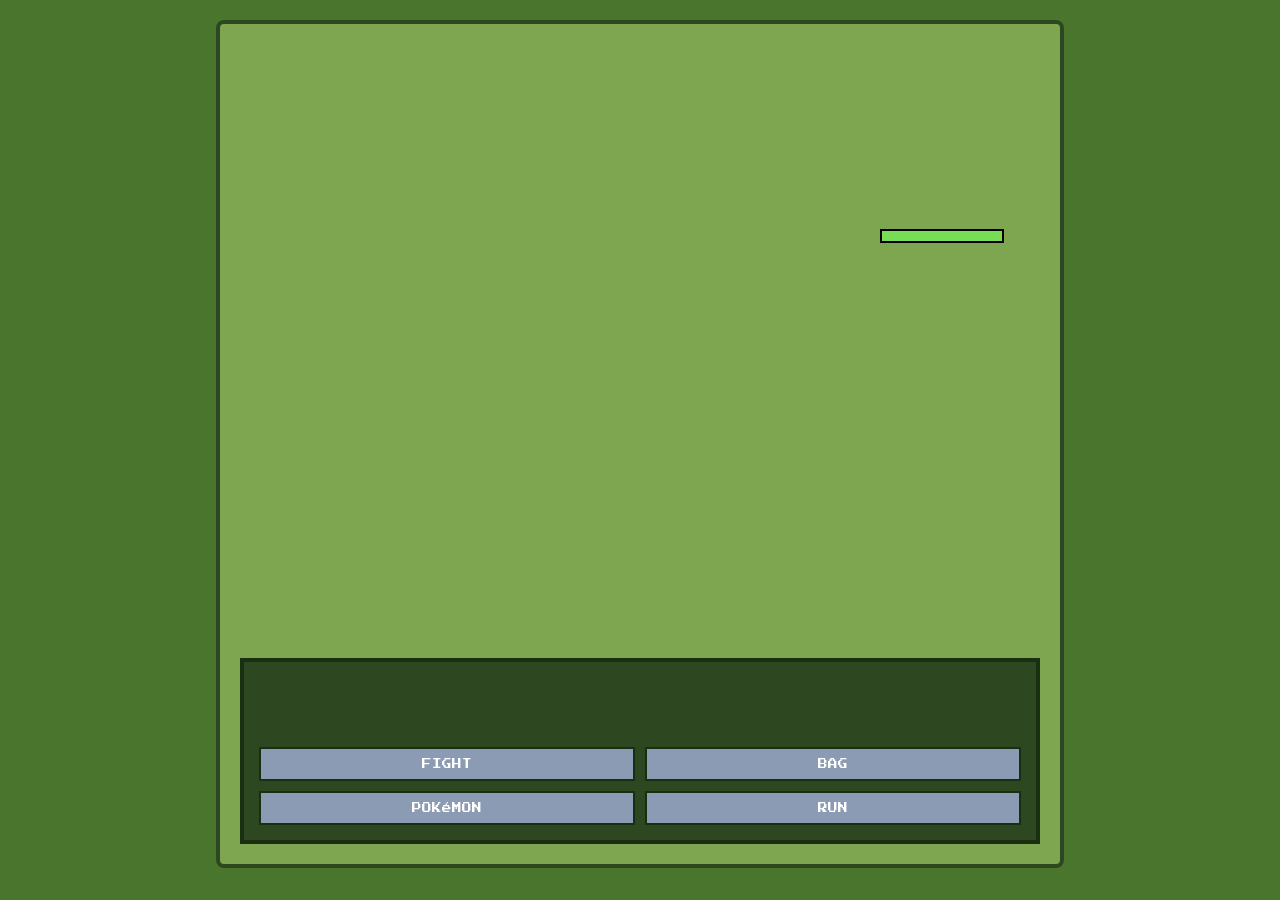
==== pokemonBattle.html @ 34c9aeeb "Game and Pokedex created Fixes still to be made - Randomizing enemy character - Getting sound into t" ====
<!DOCTYPE html>
<html lang="en">
<head>
    <meta charset="UTF-8">
    <title>Pokémon Battle</title>
    <link href="https://fonts.googleapis.com/css2?family=Press+Start+2P&display=swap" rel="stylesheet">
    <link rel="stylesheet" href="pokemonBattle.css">
</head>
<body>
    <div class="battle-container">
        <div class="enemy-pokemon">
            <div class="pokemon-sprite" id="enemy-sprite"></div>
            <div class="hp-bar" id="enemy-hp">
                <div class="hp-current"></div>
            </div>
        </div>
        
        <div class="player-pokemon">
            <div class="pokemon-sprite" id="player-sprite"></div>
            <div class="hp-bar" id="player-hp">
                <div class="hp-current"></div>
            </div>
        </div>

        <div class="battle-menu">
            <div class="message-box" id="message"></div>
            <div class="action-buttons" id="action-buttons">
                <button onclick="handleAttack()">FIGHT</button>
                <button onclick="showBag()">BAG</button>
                <button onclick="showPokemon()">POKéMON</button>
                <button onclick="handleRun()">RUN</button>
            </div>
            <div class="move-buttons" id="move-buttons" style="display: none;"></div>
        </div>
    </div>

    <script src="pokemonBattle.js"></script>
</body>
</html>
---- pokemonBattle.css ----
body {
    background-color: #4a752d;
    margin: 0;
    padding: 20px;
    font-family: 'Press Start 2P', cursive;
    image-rendering: pixelated;
}

.battle-container {
    max-width: 800px;
    height: 800px;
    margin: 0 auto;
    position: relative;
    background-color: #7ea650;
    border: 4px solid #2d4721;
    border-radius: 8px;
    padding: 20px;
}

.enemy-pokemon {
    position: absolute;
    right: 30px;
    top: 50px;
}

.player-pokemon {
    position: absolute;
    left: 20px;
    bottom: 20px;
}

#enemy-sprite {
    width: 150px;
    height: 150px;
    background-size: contain;
    background-repeat: no-repeat;
}

#player-sprite {
    width: 450px;
    height: 450px;
    background-size: contain;
    background-repeat: no-repeat;
}
.pokemon-sprite {
    width: 250px;
    height: 250px;
    background-size: contain;
    background-repeat: no-repeat;
}

.hp-bar {
    width: 120px;
    height: 10px;
    background-color: #442222;
    border: 2px solid #000;
    margin-top: 5px;
}

.hp-current {
    height: 100%;
    background-color: #77dd55;
    transition: width 0.3s ease;
}

.battle-menu {
    position: absolute;
    bottom: 20px;
    right: 20px;
    left: 20px;
    background-color: #2d4721;
    border: 4px solid #1a2f11;
    padding: 15px;
}

.message-box {
    color: white;
    font-size: 0.8em;
    min-height: 60px;
    margin-bottom: 10px;
    line-height: 1.5;
}

.action-buttons {
    display: grid;
    grid-template-columns: repeat(2, 1fr);
    gap: 10px;
}

button {
    background-color: #8b9bb4;
    border: 2px solid #1a2f11;
    color: white;
    padding: 10px;
    font-family: 'Press Start 2P', cursive;
    font-size: 0.6em;
    cursor: pointer;
    transition: background-color 0.2s;
}

button:hover {
    background-color: #a2b4cd;
}

.move-buttons {
    display: grid;
    grid-template-columns: repeat(2, 1fr);
    gap: 10px;
}
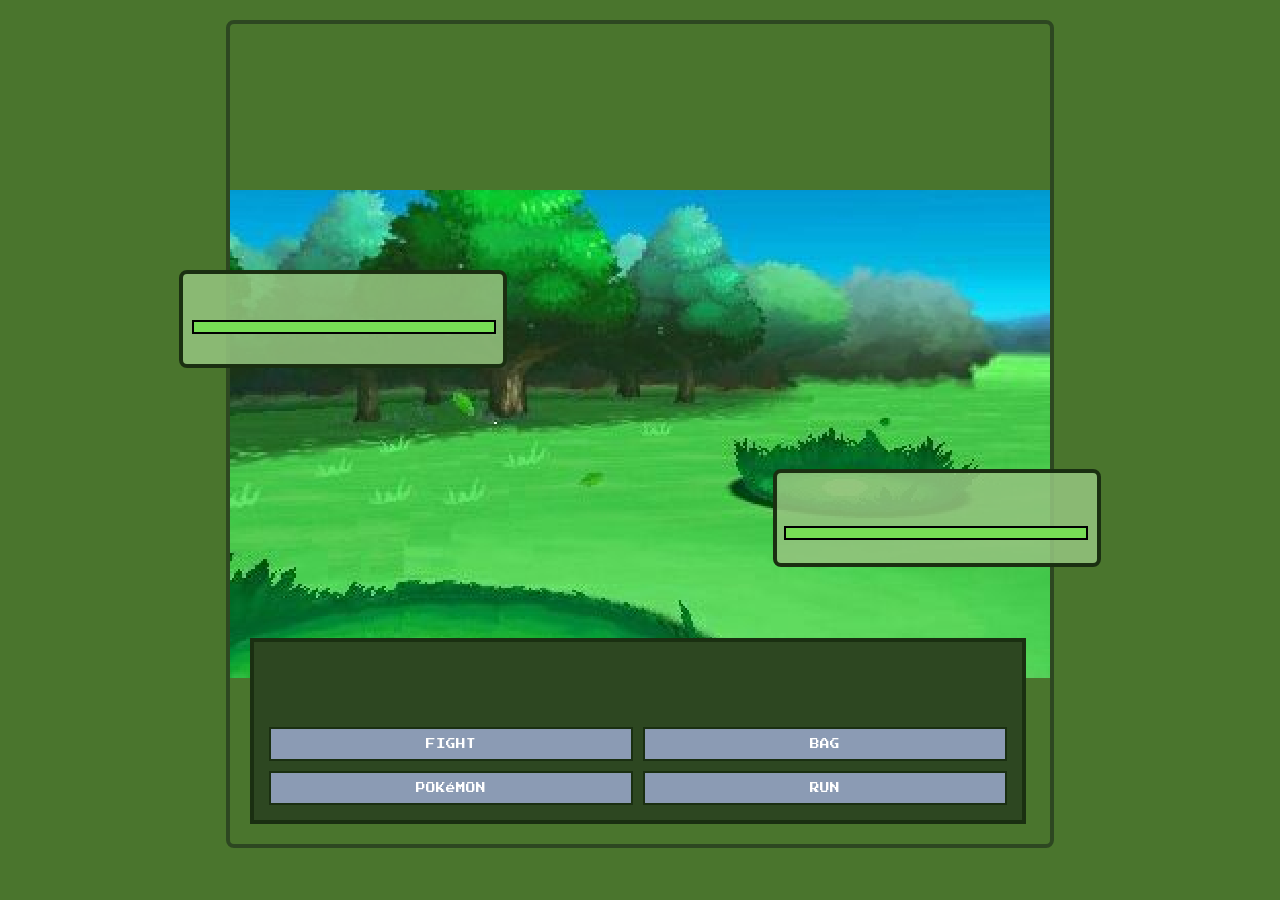
==== commit f8f3c7f5: "Add updates and improvements to PokemonGame - Implemented changes to enhance functionality and perfo" ====
--- a/pokemonBattle.html
+++ b/pokemonBattle.html
@@ -4,21 +4,34 @@
     <meta charset="UTF-8">
     <title>Pokémon Battle</title>
     <link href="https://fonts.googleapis.com/css2?family=Press+Start+2P&display=swap" rel="stylesheet">
-    <link rel="stylesheet" href="pokemonBattle.css">
+    <link rel="stylesheet" href="styles/pokemonBattle.css">
 </head>
 <body>
     <div class="battle-container">
         <div class="enemy-pokemon">
             <div class="pokemon-sprite" id="enemy-sprite"></div>
-            <div class="hp-bar" id="enemy-hp">
-                <div class="hp-current"></div>
+            <div class="info-bar" id="enemy-info-bar">
+                <div id="enemy-pokemonNameLVL">
+                    <div id="enemy-name" class="name-display"></div>
+                    <div id="enemy-level" class="level-display"></div>
+                </div>
+                <div class="hp-bar" id="enemy-hp">
+                    <div class="hp-current"></div>
+                </div>
             </div>
+            
         </div>
         
         <div class="player-pokemon">
             <div class="pokemon-sprite" id="player-sprite"></div>
-            <div class="hp-bar" id="player-hp">
-                <div class="hp-current"></div>
+            <div class="info-bar" id="player-info-bar">
+                <div id="player-pokemonNameLVL">
+                    <div id="player-name" class="name-display"></div>
+                    <div id="player-level" class="level-display"></div>
+                </div>
+                <div class="hp-bar" id="player-hp">
+                    <div class="hp-current"></div>
+                </div>
             </div>
         </div>
 
--- a/styles/pokemonBattle.css
+++ b/styles/pokemonBattle.css
@@ -0,0 +1,216 @@
+body {
+    background-color: #4a752d;
+    margin: 0;
+    padding: 20px;
+    font-family: 'Press Start 2P', cursive;
+    image-rendering: pixelated;
+}
+
+.battle-container {
+    max-width: 800px;
+    height: 800px;
+    margin: 0 auto;
+    position: relative;
+    background-image: url('../assets/battle-background.jpeg'); /* Path to your background image */
+    background-size: contain; /* Ensures the entire image is visible */
+    background-repeat: no-repeat;
+    background-position: center; /* Centers the image */
+    border: 4px solid #2d4721;
+    border-radius: 8px;
+    padding: 10px;
+}
+
+.info-bar {
+    z-index: 2;
+    display: flex;
+    justify-content: space-between;
+    align-items: center;
+    height: 70px;
+    width: 300px;
+    padding: 10px;
+    background-color: #94c37edf;
+    border: 4px solid #1a2f11;
+    border-radius: 8px;
+}
+
+#enemy-info-bar {
+    position: fixed;
+    top: 30%;
+    left: 14%;
+}
+
+#player-info-bar {
+    position: fixed;
+    bottom: 37%;
+    right: 14%;
+}
+
+.enemy-pokemon {
+    position: absolute;
+    right: 120px;
+    top: 350px;
+}
+
+.player-pokemon {
+    position: absolute;
+    left: 20px;
+    bottom: 20px;
+}
+
+#enemy-sprite {
+    width: 130px;
+    height: 130px;
+    background-size: contain;
+    background-repeat: no-repeat;
+}
+
+#player-sprite {
+    width: 450px;
+    height: 450px;
+    background-size: contain;
+    background-repeat: no-repeat;
+}
+.pokemon-sprite {
+    width: 250px;
+    height: 250px;
+    background-size: contain;
+    background-repeat: no-repeat;
+}
+
+.hp-bar {
+    width: 300px;
+    height: 10px;
+    background-color: #442222;
+    border: 2px solid #000;
+    margin-top: 5px;
+}
+
+.hp-current {
+    height: 100%;
+    background-color: #77dd55;
+    transition: width 0.3s ease;
+}
+
+#enemy-pokemonNameLVL {
+    display: inline-flex;
+    justify-content: space-between;
+    flex-direction: row;
+    width: 300px;
+    position: fixed;
+    top: 33.5%;
+    left: 15%;
+}
+
+#player-pokemonNameLVL {
+    display: inline-flex;
+    flex-direction: row;
+    width: 300px;
+    position: fixed;
+    bottom: 42%;
+    right: 15%;
+}
+
+#enemy-hp {
+    position: fixed;
+    top: 35%;
+    left: 15%;
+}
+
+#enemy-name {
+    width: 250px;
+}
+
+#enemy-level {
+    font-size: 10px;
+    margin-top: 6px;
+}
+
+#player-hp {
+    position: fixed;
+    bottom: 40%;
+    right: 15%;
+}
+
+#player-name {
+    width: 250px;
+}
+
+#player-level {
+    font-size: 10px;
+    margin-top: 6px;
+}
+
+.battle-menu {
+    position: absolute;
+    width: 90%;
+    bottom: 20px;
+    right: 20px;
+    left: 20px;
+    background-color: #2d4721;
+    border: 4px solid #1a2f11;
+    padding: 15px;
+}
+
+.message-box {
+    color: white;
+    font-size: 0.8em;
+    min-height: 60px;
+    margin-bottom: 10px;
+    line-height: 1.5;
+}
+
+.action-buttons {
+    display: grid;
+    grid-template-columns: repeat(2, 1fr);
+    gap: 10px;
+}
+
+button {
+    background-color: #8b9bb4;
+    border: 2px solid #1a2f11;
+    color: white;
+    padding: 10px;
+    font-family: 'Press Start 2P', cursive;
+    font-size: 0.6em;
+    cursor: pointer;
+    transition: background-color 0.2s;
+}
+
+button:hover {
+    background-color: #a2b4cd;
+}
+
+.move-buttons {
+    display: grid;
+    grid-template-columns: repeat(2, 1fr);
+    gap: 10px;
+}
+
+/* Animation Classes */
+.attack-animation {
+    animation: attack 0.3s ease-in-out;
+  }
+  
+  @keyframes attack {
+    0% { transform: translateX(0); }
+    50% { transform: translateX(20px); }
+    100% { transform: translateX(0); }
+  }
+  
+  .hit-animation {
+    animation: hit 0.3s ease-in-out;
+  }
+  
+  @keyframes hit {
+    0% { transform: translateX(0); }
+    25% { transform: translateX(-10px); }
+    50% { transform: translateX(10px); }
+    75% { transform: translateX(-10px); }
+    100% { transform: translateX(0); }
+  }
+  
+  /* Sprite Containers */
+  .sprite-container {
+    transition: transform 0.3s ease;
+    position: relative;
+  }
